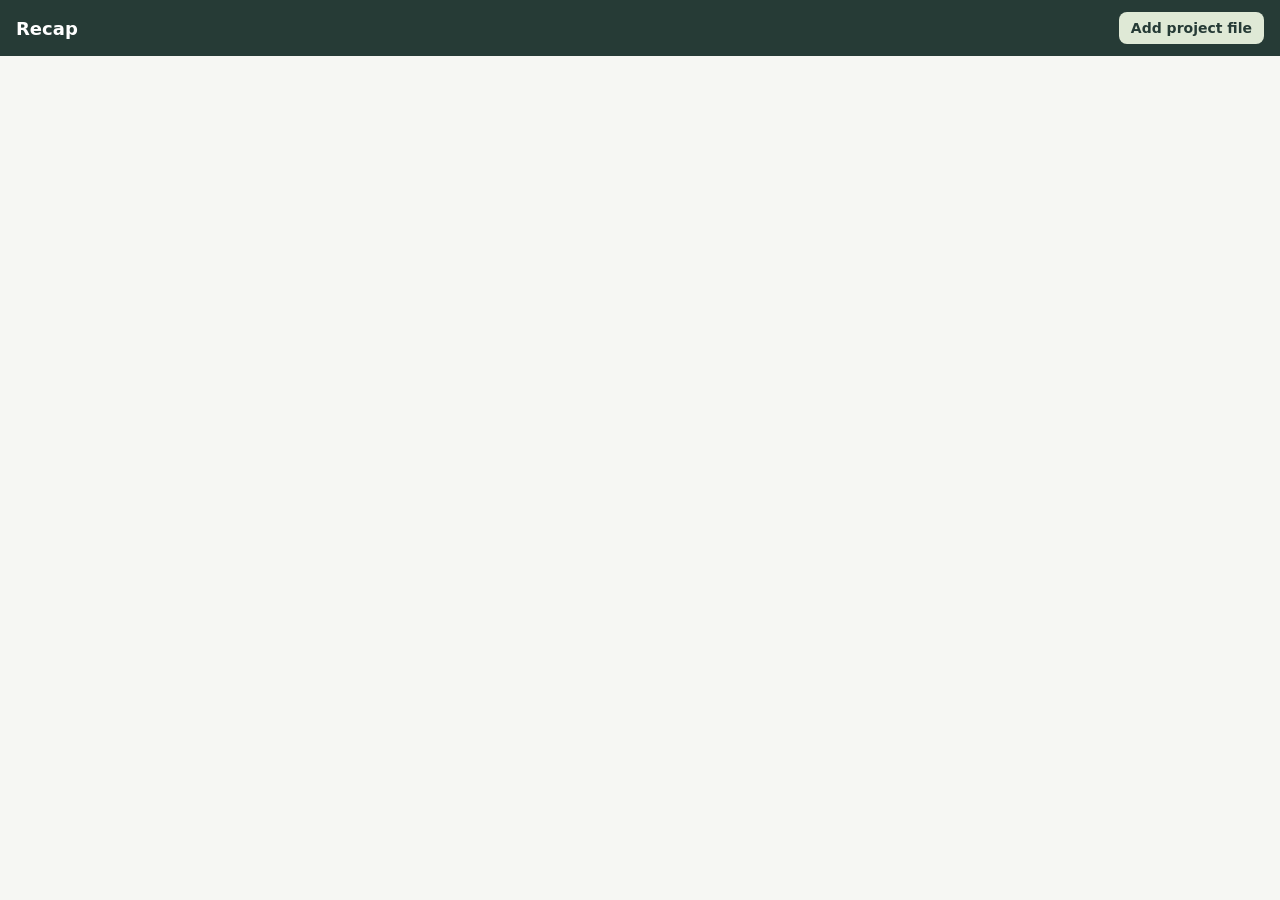
==== index.html @ a191acc5 "Recap Reader 0.9: offline phone reader for .recap.json files Co-Authored-By: Claude Opus 5.5 (1M con" ====
<!doctype html><html lang="en"><head><meta charset="utf-8"><meta http-equiv="refresh" content="0; url=reader/"><title>Recap Reader</title></head><body><a href="reader/">Open Recap Reader</a></body></html>
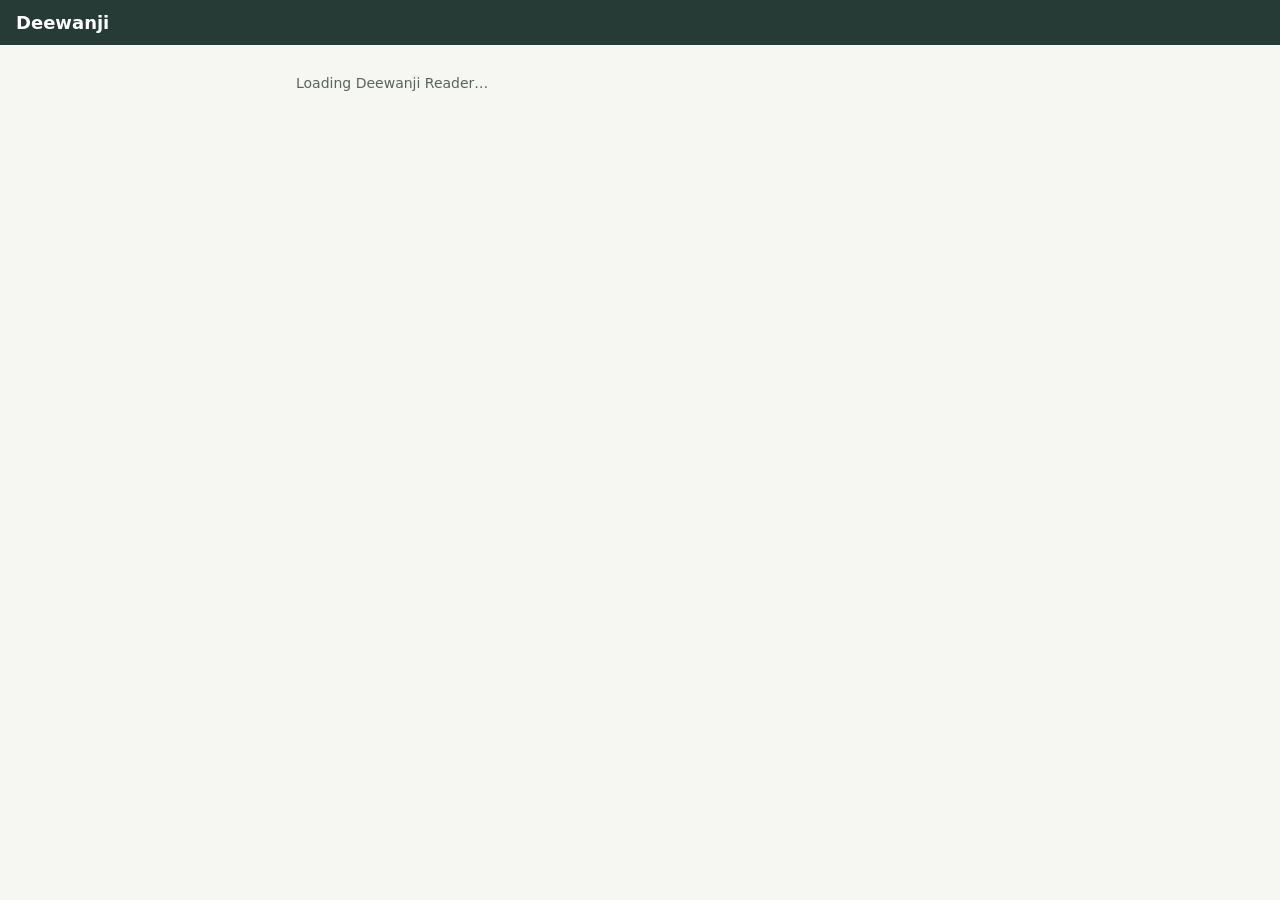
==== commit 38730fbd: "Rename reader to Deewanji Keeps the URL, stored projects and .recap.json support; accepts .deewanji." ====
--- a/index.html
+++ b/index.html
@@ -1 +1 @@
-<!doctype html><html lang="en"><head><meta charset="utf-8"><meta http-equiv="refresh" content="0; url=reader/"><title>Recap Reader</title></head><body><a href="reader/">Open Recap Reader</a></body></html>
+<!doctype html><html lang="en"><head><meta charset="utf-8"><meta http-equiv="refresh" content="0; url=reader/"><title>Deewanji Reader</title></head><body><a href="reader/">Open Deewanji Reader</a></body></html>
